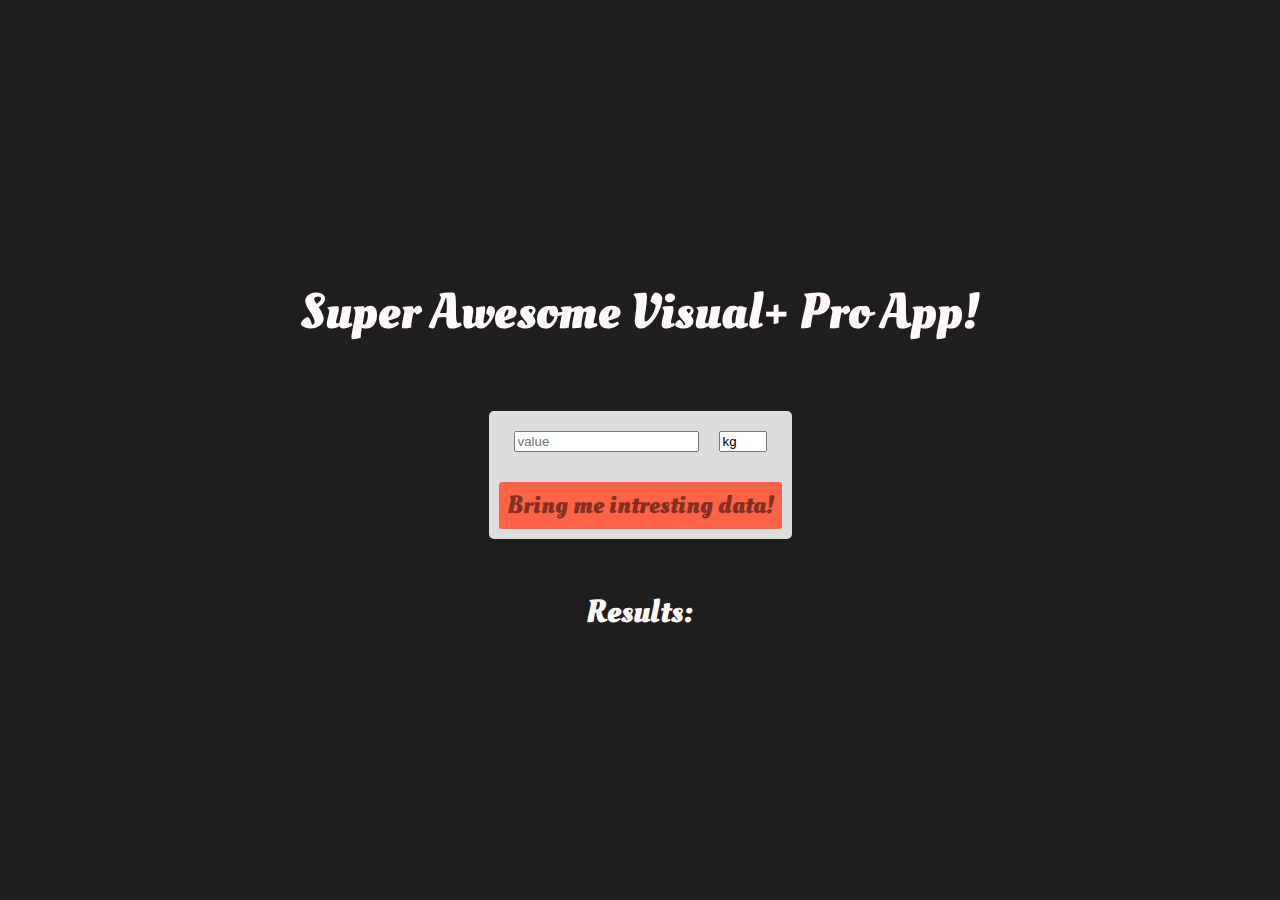
==== index.html @ 182f4bc9 "Error feedback + multiple answers" ====
<!DOCTYPE html>
<html>
  <head>
    <link href="https://fonts.googleapis.com/css?family=Oleo+Script" rel="stylesheet">
    <link rel="stylesheet" href="css/stylesheet.css">
    <meta charset="utf-8">
    <title>Visulize+</title>
    <script src="script.js"></script>
  </head>
  <body>
    <div class="window">
      <h1 style="font-size: 50px">Super Awesome Visual+ Pro App!</h1>
      <div class="container">
        <div class="box">
          <input type="text" name="" placeholder="value" id="number">
          <input type="text" name=""value="kg" id="unit">
        </div>
        <div class="box">
          <button onclick="submit()">Bring me intresting data!</button>
        </div>
      </div>
          <h1>Results:</h1>
          <div id="result"></div>
    </div>
  </body>
</html>
---- css/stylesheet.css ----
body {
  margin: 0;
}

h1, h2, h3 {
  color: #fff9f9;
  font-family: 'Oleo Script', cursive;
}

.window {
  display: flex;
  height: 100vh;
  width: 100vw;
  background: #1E1E1E;
  justify-content: center;
  align-items: center;
  flex-direction: column;
}

div.box {
  display: flex;
  align-items: center;
  justify-content: center;
  padding: 10px;
  border-radius: 6px;
  max-width: 900px;
}

.box input {
  margin: 10px;
}

.box input:nth-of-type(2) {
  width: 40px;
}

.box button {
  border: none;
  /*outline:white solid 0.5px;*/
  opacity: 0.2;
  padding: 6px 8px;
  border-radius: 3px;
  color: black;
  font-weight: bold;
  margin: 0;
  background-color: #FF6347;
  transition: 0.2s;
  font-size: 19pt;
  opacity: 1 !important;
  color: rgba(0,0,0,0.5);
  font-family: 'Oleo Script', cursive;
}

.box button:hover {
  transition: 0.3s;
  opacity: 0.3;
  background-color: #d32000;
  cursor: pointer;
}

div.container {
  background-color: #DDDDDD;
  border-radius: 5px;
  margin: 30px;
}
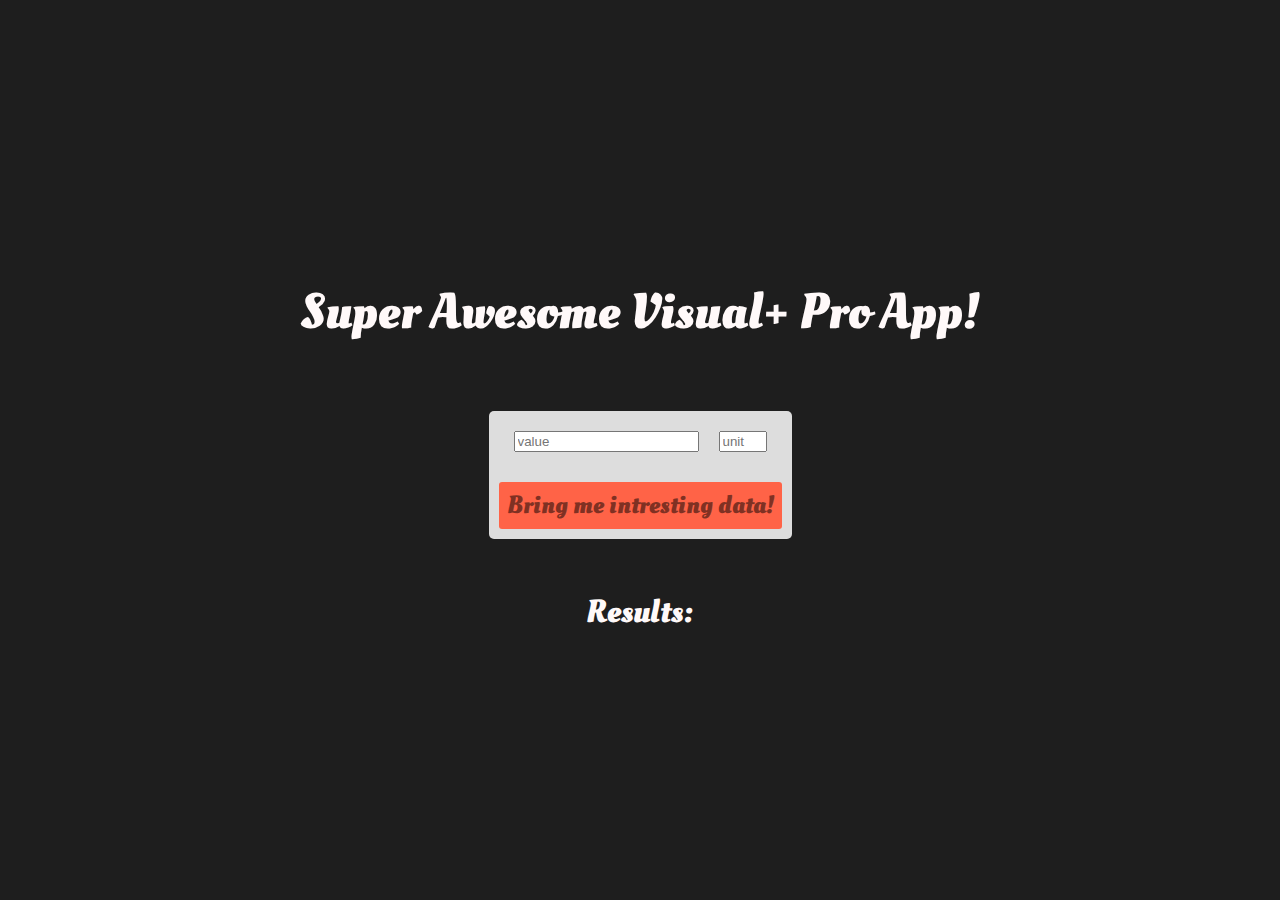
==== commit 9cf1b409: "Small fixes and logo" ====
--- a/index.html
+++ b/index.html
@@ -5,15 +5,16 @@
     <link rel="stylesheet" href="css/stylesheet.css">
     <meta charset="utf-8">
     <title>Visulize+</title>
-    <script src="script.js"></script>
+    <link rel="icon" href="img/logo.png">
   </head>
   <body>
+    <script src="script.js"></script>
     <div class="window">
       <h1 style="font-size: 50px">Super Awesome Visual+ Pro App!</h1>
       <div class="container">
         <div class="box">
-          <input type="text" name="" placeholder="value" id="number">
-          <input type="text" name=""value="kg" id="unit">
+          <input type="number" name="" placeholder="value" id="number">
+          <input type="text" name="" placeholder="unit" id="unit">
         </div>
         <div class="box">
           <button onclick="submit()">Bring me intresting data!</button>
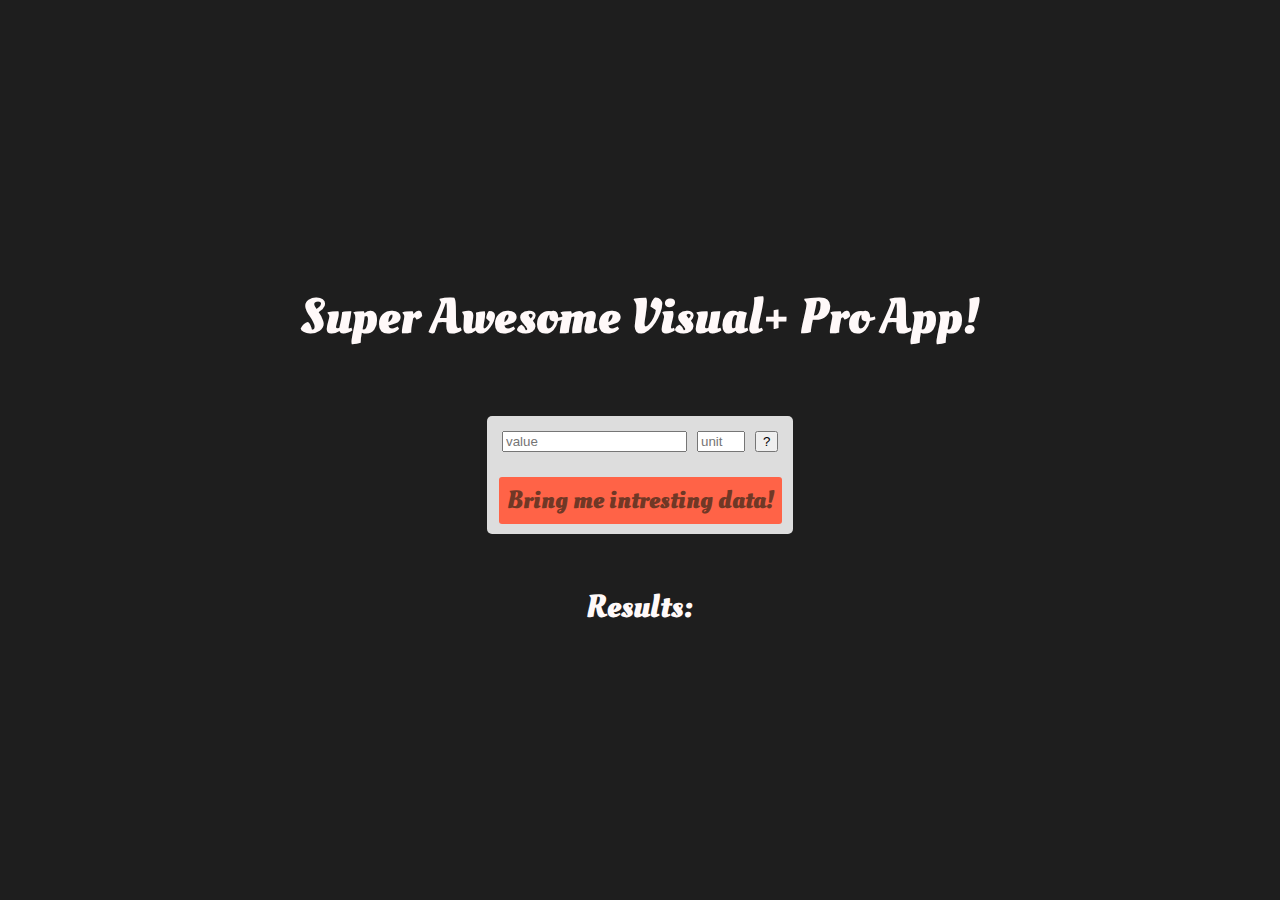
==== commit dc1b3d05: "Supported units display" ====
--- a/index.html
+++ b/index.html
@@ -6,15 +6,18 @@
     <meta charset="utf-8">
     <title>Visulize+</title>
     <link rel="icon" href="img/logo.png">
+    <script src="script.js" async></script>
   </head>
-  <body>
-    <script src="script.js"></script>
+  <body onload="onload()">
     <div class="window">
       <h1 style="font-size: 50px">Super Awesome Visual+ Pro App!</h1>
       <div class="container">
         <div class="box">
           <input type="number" name="" placeholder="value" id="number">
           <input type="text" name="" placeholder="unit" id="unit">
+          <button type="button" name="button" onclick="viewUnits()">?
+            <div id="units"><h2>Supported units</h2></div>
+          </button>
         </div>
         <div class="box">
           <button onclick="submit()">Bring me intresting data!</button>
--- a/css/stylesheet.css
+++ b/css/stylesheet.css
@@ -5,13 +5,14 @@
 h1, h2, h3 {
   color: #fff9f9;
   font-family: 'Oleo Script', cursive;
+  text-align: center;
 }
 
 .window {
   display: flex;
   height: 100vh;
   width: 100vw;
-  background: #1E1E1E;
+  background: #1e1e1e;
   justify-content: center;
   align-items: center;
   flex-direction: column;
@@ -27,33 +28,62 @@
 }
 
 .box input {
-  margin: 10px;
+  margin: 5px;
 }
 
 .box input:nth-of-type(2) {
   width: 40px;
 }
 
-.box button {
+.box:nth-of-type(1) button {
+  margin: 5px;
+  overflow: visible;
+  width: 23px;
+  height: 21px;
+}
+
+.box:nth-of-type(1) button div {
+  background-color: rgba(0, 0, 0, 0.7);
+  width: 150px;
+  margin-top: 20px;
+  margin-left: -81px;
+  z-index: 100;
+  position: absolute;
+  display: none;
+  border-radius: 3px;
+  color: #fff;
+  padding: 10px;
+}
+
+.box:nth-of-type(1) button div:before {
+    content:"\A";
+    border-style: solid;
+    border-width: 10px 10px 10px 10px;
+    border-color: transparent transparent rgba(0, 0, 0, 0.7) transparent;
+    position: absolute;
+    left: 75px;
+    top: -20px;
+}
+
+.box:nth-of-type(1) button div h2 {
+  margin: 3px;
+}
+
+.box:nth-of-type(2) button {
   border: none;
-  /*outline:white solid 0.5px;*/
-  opacity: 0.2;
   padding: 6px 8px;
   border-radius: 3px;
-  color: black;
   font-weight: bold;
   margin: 0;
-  background-color: #FF6347;
+  background-color: #ff6347;
   transition: 0.2s;
   font-size: 19pt;
-  opacity: 1 !important;
-  color: rgba(0,0,0,0.5);
+  color: rgb(112, 56, 38);
   font-family: 'Oleo Script', cursive;
 }
 
-.box button:hover {
+.box:nth-of-type(2) button:hover {
   transition: 0.3s;
-  opacity: 0.3;
   background-color: #d32000;
   cursor: pointer;
 }
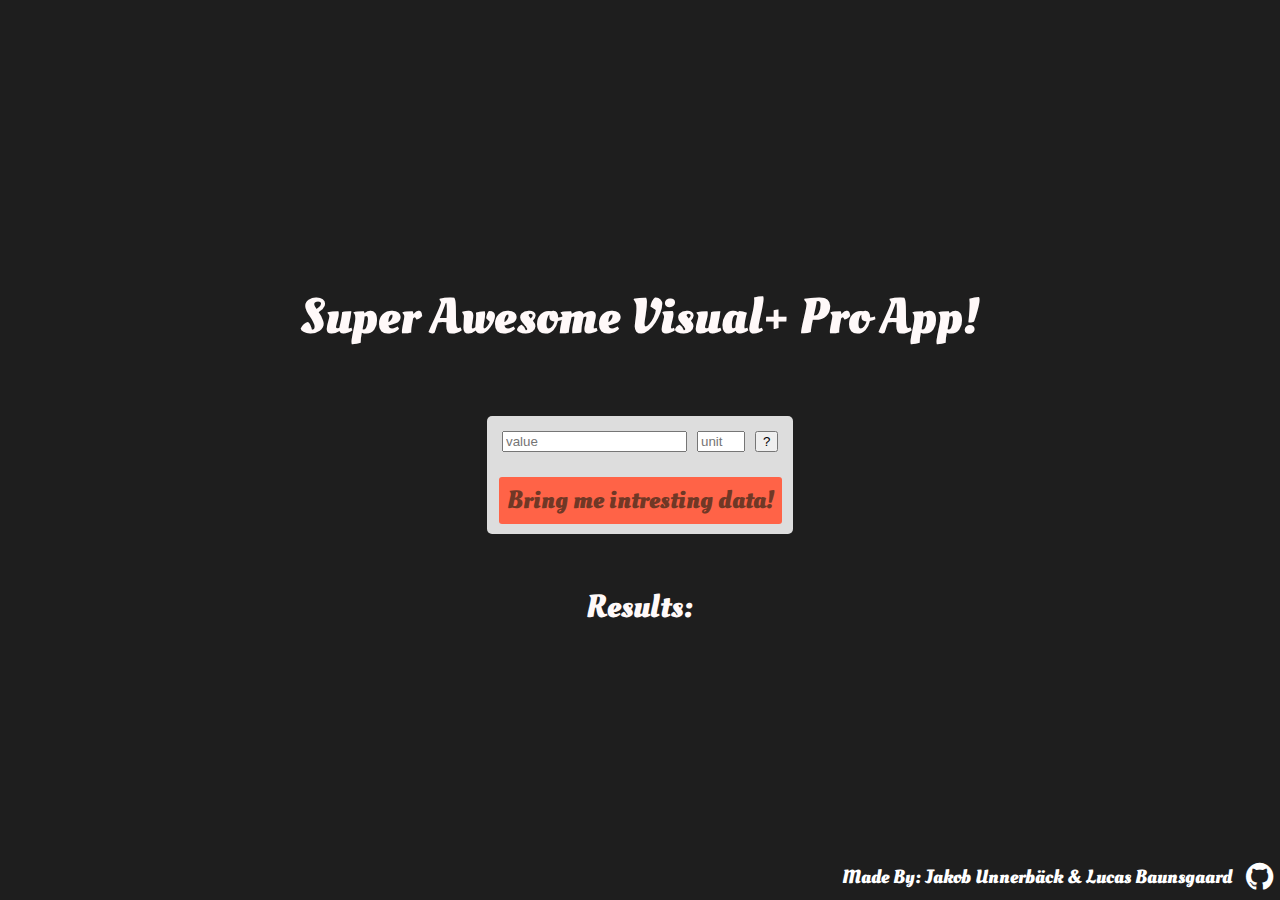
==== commit 7937a7a8: "Added a footer + github link" ====
--- a/index.html
+++ b/index.html
@@ -2,11 +2,12 @@
 <html>
   <head>
     <link href="https://fonts.googleapis.com/css?family=Oleo+Script" rel="stylesheet">
+    <link rel="stylesheet" href="font-awesome-4.7.0/css/font-awesome.min.css">
     <link rel="stylesheet" href="css/stylesheet.css">
     <meta charset="utf-8">
-    <title>Visulize+</title>
+    <title>Visualize+</title>
     <link rel="icon" href="img/logo.png">
-    <script src="script.js" async></script>
+    <script src="script.js"></script>
   </head>
   <body onload="onload()">
     <div class="window">
@@ -15,16 +16,20 @@
         <div class="box">
           <input type="number" name="" placeholder="value" id="number">
           <input type="text" name="" placeholder="unit" id="unit">
-          <button type="button" name="button" onclick="viewUnits()">?
+          <button class="tinyButton" type="button" name="button" onclick="viewUnits()">?
             <div id="units"><h2>Supported units</h2></div>
           </button>
         </div>
         <div class="box">
-          <button onclick="submit()">Bring me intresting data!</button>
+          <button class="redButton" onclick="submit()">Bring me intresting data!</button>
         </div>
       </div>
-          <h1>Results:</h1>
-          <div id="result"></div>
+        <h1>Results:</h1>
+        <div id="result"></div>
+        <footer>
+          <h3>Made By: Jakob Unnerbäck & Lucas Baunsgaard</h3>
+          <a href="https://github.com/3DJakob/visualapp" target="_blank"><i class="fa fa-github fa-2x" aria-hidden="true"></i>
+        </footer>
     </div>
   </body>
 </html>
--- a/css/stylesheet.css
+++ b/css/stylesheet.css
@@ -35,14 +35,14 @@
   width: 40px;
 }
 
-.box:nth-of-type(1) button {
+.box button.tinyButton {
   margin: 5px;
   overflow: visible;
   width: 23px;
   height: 21px;
 }
 
-.box:nth-of-type(1) button div {
+.box button.tinyButton div {
   background-color: rgba(0, 0, 0, 0.7);
   width: 150px;
   margin-top: 20px;
@@ -50,12 +50,12 @@
   z-index: 100;
   position: absolute;
   display: none;
-  border-radius: 3px;
+  border-radius: 3;
   color: #fff;
   padding: 10px;
 }
 
-.box:nth-of-type(1) button div:before {
+.box button.tinyButton div:before {
     content:"\A";
     border-style: solid;
     border-width: 10px 10px 10px 10px;
@@ -65,11 +65,11 @@
     top: -20px;
 }
 
-.box:nth-of-type(1) button div h2 {
+.box button.tinyButton div h2 {
   margin: 3px;
 }
 
-.box:nth-of-type(2) button {
+.box button.redButton {
   border: none;
   padding: 6px 8px;
   border-radius: 3px;
@@ -82,7 +82,7 @@
   font-family: 'Oleo Script', cursive;
 }
 
-.box:nth-of-type(2) button:hover {
+.box button.redButton:hover {
   transition: 0.3s;
   background-color: #d32000;
   cursor: pointer;
@@ -93,3 +93,30 @@
   border-radius: 5px;
   margin: 30px;
 }
+
+footer {
+  position: absolute;
+  bottom: 0px;
+  right: 0;
+  display: flex;
+  flex-direction: row;
+}
+
+footer h3, footer a {
+  padding: 7px;
+  margin: 0;
+  color: white;
+  line-height: 100%;
+}
+
+footer h3 {
+  padding: 0 7px;
+  margin: auto 0;
+  cursor: default;
+}
+
+footer a:hover {
+  background: #fff9f9;
+  color: #1e1e1e;
+  transition: 0.4s;
+}
